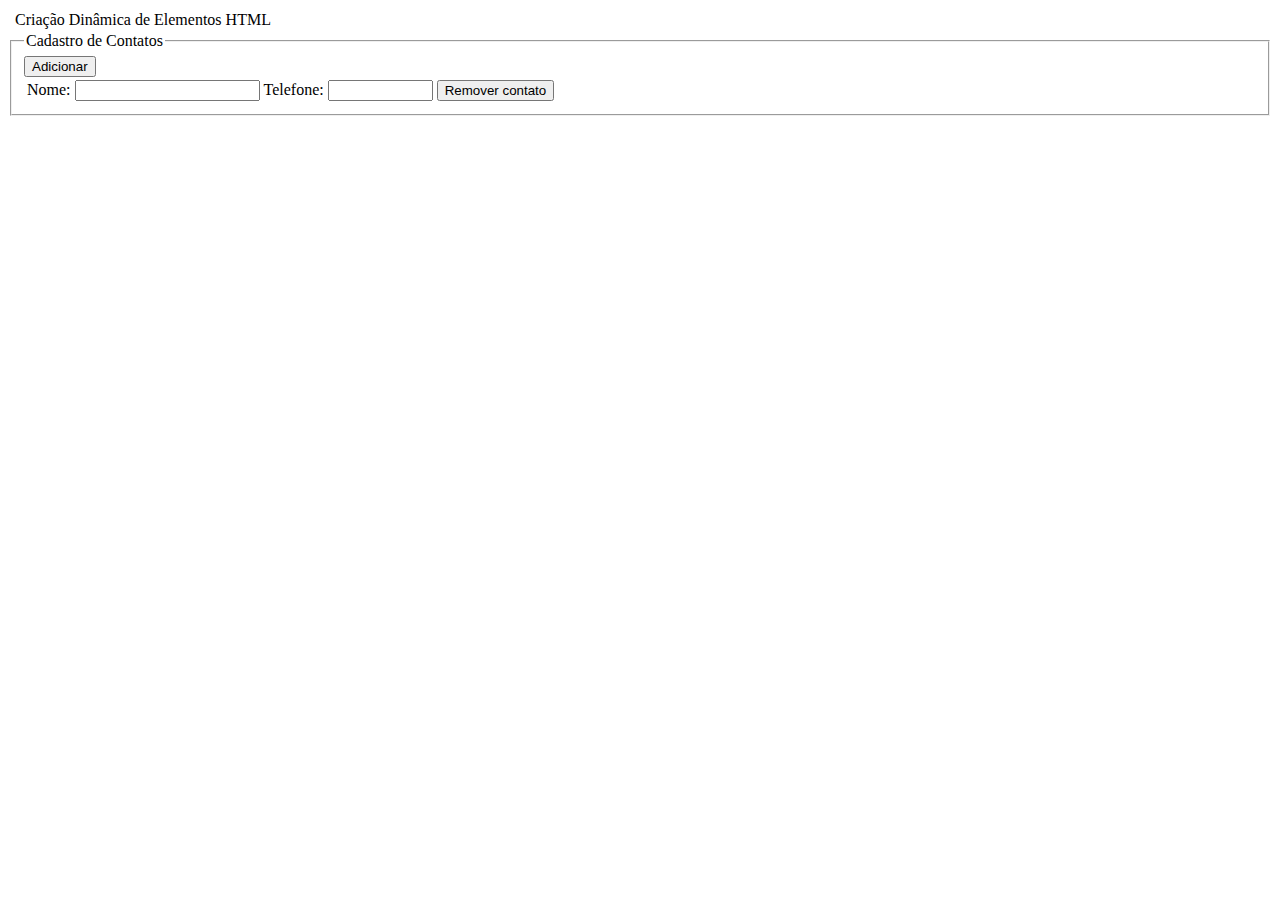
==== formulario.html @ f014215e "lab6" ====
<!DOCTYPE html>
<html>
    <head>
        <title>Criação Dinâmica de Elementos HTML</title>
        <meta charset="utf-8" />
        <link rel="stylesheet" href="css/tabelas.css">

        <script>
            <!--
            var contador = 2;
            function adicionarLinha() {
                var tabela = document.getElementById("tabelaContatos");

                var linha = document.createElement("tr");
                var idLinha = "linha" + contador;
                linha.setAttribute("id", idLinha);
                var primeiraCelula = document.createElement("td");
                var segundaCelula = document.createElement("td");
                var terceiraCelula = document.createElement("td");
                var quartaCelula = document.createElement("td");

                primeiraCelula.appendChild(document.createTextNode("Nome:"));

                var tfNome = document.createElement("input");
                tfNome.setAttribute("type", "text");
                tfNome.setAttribute("size", 20);
                tfNome.setAttribute("name", "nome" + contador);
                segundaCelula.appendChild(tfNome);

                terceiraCelula.appendChild(document.createTextNode("Telefone:"));

                var tfTelefone = document.createElement("input");
                tfTelefone.setAttribute("type", "text");
                tfTelefone.setAttribute("size", 10);
                tfTelefone.setAttribute("name", "telefone" + contador++);
                quartaCelula.appendChild(tfTelefone);

                linha.appendChild(primeiraCelula);
                linha.appendChild(segundaCelula);
                linha.appendChild(terceiraCelula);
                linha.appendChild(quartaCelula);

                //opcional
                var quintaCelula = document.createElement("td");

                var btRemover = document.createElement("input");
                btRemover.setAttribute("type","button");
                btRemover.setAttribute("value","Remover Contato");
                btRemover.setAttribute("onclick","removerLinha('"+idLinha+"');");
                
                quintaCelula.appendChild(btRemover);
                linha.appendChild(quintaCelula);

                tabela.appendChild(linha);
            }

            // opcional
            function removerLinha(linhaId) {
                var linha = document.getElementById(linhaId);
                linha.parentNode.removeChild(linha);
            }
            -->
        </script>

    </head>
    <body>
        <div class="tabelaGC">

            <table>
                <tr>
                    <td class="coluna1"></td>
                    <td class="coluna2">Criação Dinâmica de Elementos HTML</td>
                    <td class="coluna3"></td>
                </tr>
            </table>

            <form name="formulario" action="http://www.globalcode.com.br" method="post">
                <fieldset>
                    <legend>Cadastro de Contatos</legend>
                    <input type="button" onclick="adicionarLinha()" value="Adicionar">
                    <table id="tabelaContatos">
                        <tr id="linha1">
                            <td>
                                Nome:
                            </td>
                            <td>
                                <input name="nome1" type="text" size="20">
                            </td>
                            <td>
                                Telefone:
                            </td>
                            <td>
                                <input name="telefone1" type="text" size="10">
                            </td>
                            <td>
                                <input type='button' onclick="removerLinha('linha1');" value='Remover contato' />
                            </td>
                        </tr>
                    </table>
                </fieldset>

            </form>
        </div>
    </body>
</html>
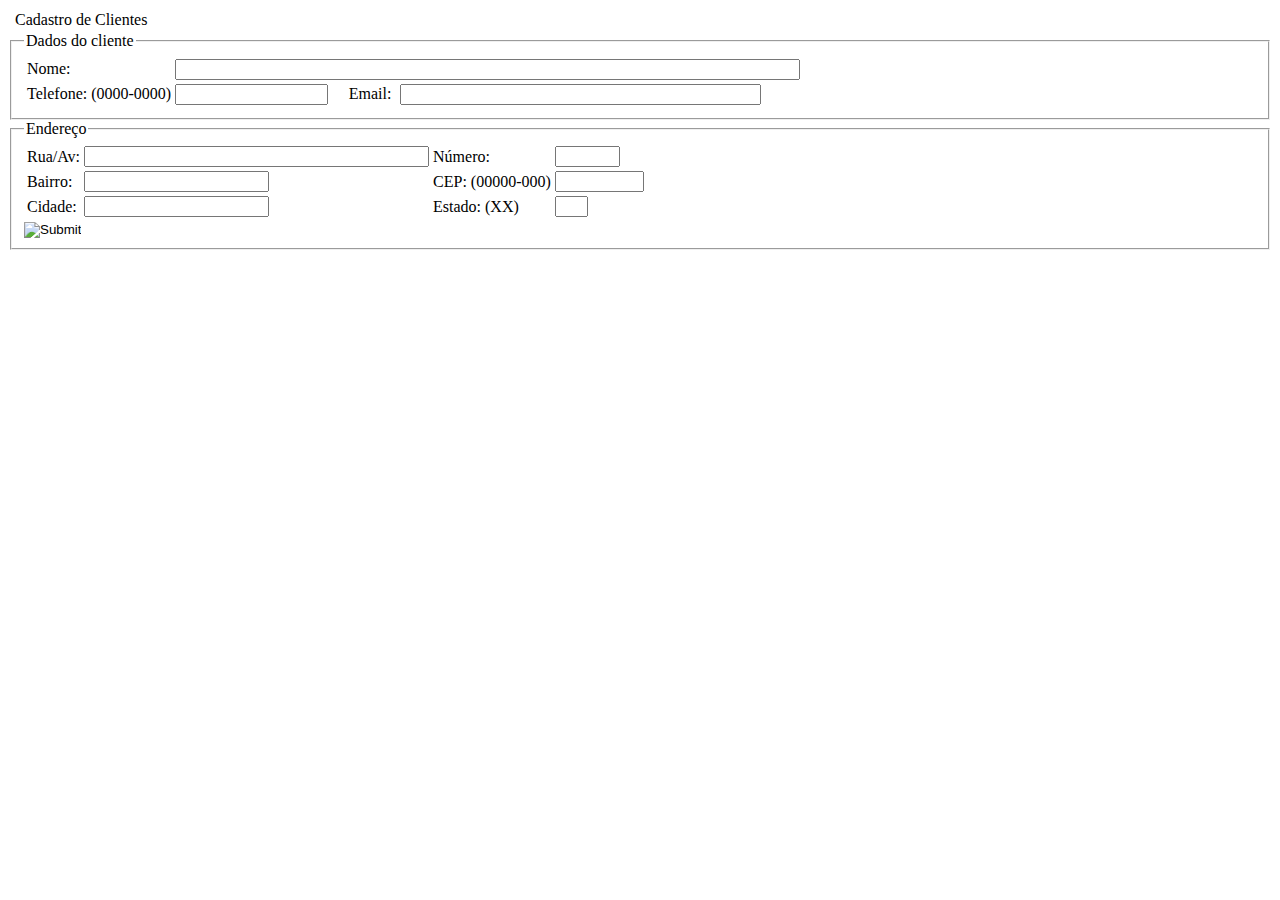
==== commit 7ad8cf61: "lab7" ====
--- a/formulario.html
+++ b/formulario.html
@@ -1,65 +1,81 @@
 <!DOCTYPE html>
 <html>
     <head>
-        <title>Criação Dinâmica de Elementos HTML</title>
+        <title>Cadastro de Clientes</title>
         <meta charset="utf-8" />
         <link rel="stylesheet" href="css/tabelas.css">
 
         <script>
             <!--
-            var contador = 2;
-            function adicionarLinha() {
-                var tabela = document.getElementById("tabelaContatos");
+            function validaTelefone() {
+                var telefone = document.getElementById('telefone');
+                if (telefone.value.length < 9) {
+                    alert("Telefone inválido.");
+                    telefone.focus();
+                    return false;
+                } else
+                    return true;
+            }
+            function validaEmail() {
+                var email = document.getElementById('email');
 
-                var linha = document.createElement("tr");
-                var idLinha = "linha" + contador;
-                linha.setAttribute("id", idLinha);
-                var primeiraCelula = document.createElement("td");
-                var segundaCelula = document.createElement("td");
-                var terceiraCelula = document.createElement("td");
-                var quartaCelula = document.createElement("td");
+                posicaoArroba = email.value.indexOf("@");
+                posicaoPonto = email.value.indexOf(".");
+                // Se a arroba estiver na primeira posicao e
+                // o ponto nao estetiver presente ou estiver grudado na arroba, o e-mail é inválido
+                if (posicaoArroba < 1 || posicaoPonto - posicaoArroba < 2) {
+                    alert("e-mail inválido.");
+                    email.focus();
+                    return false;
+                } else
+                    return true;
+            }
+            function validaNumero() {
+                var numero = document.getElementById('numero');
 
-                primeiraCelula.appendChild(document.createTextNode("Nome:"));
+                var valor = parseFloat(numero.value);
+                if (isNaN(valor)) {
+                    alert("Número inválido.");
+                    numero.focus();
+                    return false;
+                } else
+                    return true;
+            }
+            function validaCep() {
+                var cep = document.getElementById('cep');
+                if (cep.value.length != 9) {
+                    alert("CEP inválido.");
+                    cep.focus();
+                    return false;
+                } else
+                    return true;
+            }
+            function validaEstado() {
+                var estado = document.getElementById('estado');
+                if (estado.value.length != 2) {
+                    alert("Estado inválido.");
+                    estado.focus();
+                    return false;
+                } else
+                    return true;
 
-                var tfNome = document.createElement("input");
-                tfNome.setAttribute("type", "text");
-                tfNome.setAttribute("size", 20);
-                tfNome.setAttribute("name", "nome" + contador);
-                segundaCelula.appendChild(tfNome);
-
-                terceiraCelula.appendChild(document.createTextNode("Telefone:"));
-
-                var tfTelefone = document.createElement("input");
-                tfTelefone.setAttribute("type", "text");
-                tfTelefone.setAttribute("size", 10);
-                tfTelefone.setAttribute("name", "telefone" + contador++);
-                quartaCelula.appendChild(tfTelefone);
-
-                linha.appendChild(primeiraCelula);
-                linha.appendChild(segundaCelula);
-                linha.appendChild(terceiraCelula);
-                linha.appendChild(quartaCelula);
-
-                //opcional
-                var quintaCelula = document.createElement("td");
-
-                var btRemover = document.createElement("input");
-                btRemover.setAttribute("type","button");
-                btRemover.setAttribute("value","Remover Contato");
-                btRemover.setAttribute("onclick","removerLinha('"+idLinha+"');");
-                
-                quintaCelula.appendChild(btRemover);
-                linha.appendChild(quintaCelula);
-
-                tabela.appendChild(linha);
             }
-
-            // opcional
-            function removerLinha(linhaId) {
-                var linha = document.getElementById(linhaId);
-                linha.parentNode.removeChild(linha);
+            function validacao(thisform) {
+                for (var i = 0; i < thisform.length; i++) {
+                    var campo = thisform.elements[i];
+                    if (campo.type == "text") {
+                        if (campo.value == null || campo.value == "") {
+                            alert("Preenchimento obrigatório do campo " + campo.name + ".");
+                            campo.focus();
+                            return false;
+                        }
+                    }
+                }
+                if (!validaTelefone() || !validaEmail() || !validaNumero() || !validaCep() || !validaEstado()) {
+                    return false;
+                }
             }
-            -->
+  -->
         </script>
 
     </head>
@@ -69,36 +85,53 @@
             <table>
                 <tr>
                     <td class="coluna1"></td>
-                    <td class="coluna2">Criação Dinâmica de Elementos HTML</td>
+                    <td class="coluna2">Cadastro de Clientes</td>
                     <td class="coluna3"></td>
                 </tr>
             </table>
 
-            <form name="formulario" action="http://www.globalcode.com.br" method="post">
+            <form action="processaForm" method="post" onsubmit="return validacao(this);">
                 <fieldset>
-                    <legend>Cadastro de Contatos</legend>
-                    <input type="button" onclick="adicionarLinha()" value="Adicionar">
-                    <table id="tabelaContatos">
-                        <tr id="linha1">
-                            <td>
-                                Nome:
+                    <legend>Dados do cliente</legend>
+                    <table>
+                        <tr>
+                            <td><label for="nome">Nome:</label></td>
+                            <td colspan="3">
+                                <input name="nome" id="nome" type="text" size="75" maxlength="255">
                             </td>
-                            <td>
-                                <input name="nome1" type="text" size="20">
-                            </td>
-                            <td>
-                                Telefone:
-                            </td>
-                            <td>
-                                <input name="telefone1" type="text" size="10">
-                            </td>
-                            <td>
-                                <input type='button' onclick="removerLinha('linha1');" value='Remover contato' />
-                            </td>
+                        </tr>
+                        <tr>
+                            <td><label for="telefone">Telefone: (0000-0000)</label></td>
+                            <td><input name="telefone" id="telefone" type="text" size="16"></td>
+                            <td><label for="email">Email:</label></td>
+                            <td><input name="email" id="email" type="text" size="42"></td>
                         </tr>
                     </table>
                 </fieldset>
-
+                <fieldset>
+                    <legend>Endereço</legend>
+                    <table>
+                        <tr>
+                            <td><label for="endereco">Rua/Av:</label></td>
+                            <td><input name="endereco" id="endereco" type="text" size="40" maxlength="255"></td>
+                            <td><label for="numero">Número:</label></td>
+                            <td><input name="numero" id="numero" type="text" size="5" maxlength="5"></td>
+                        </tr>
+                        <tr>
+                            <td><label for="bairro">Bairro:</label></td>
+                            <td><input name="bairro" id="bairro" type="text"></td>
+                            <td><label for="cep">CEP: (00000-000)</label></td>
+                            <td><input name="cep" id="cep" type="text" size="8"></td>
+                        </tr>
+                        <tr>
+                            <td><label for="cidade">Cidade:</label></td>
+                            <td><input name="cidade" id="cidade" type="text"></td>
+                            <td><label for="estado">Estado: (XX)</label></td>
+                            <td><input name="estado" id="estado" type="text" size="1" maxlength="2"></td>
+                        </tr>
+                    </table>
+                    <input type="image" src="images/salvar.gif">
+                </fieldset>
             </form>
         </div>
     </body>
